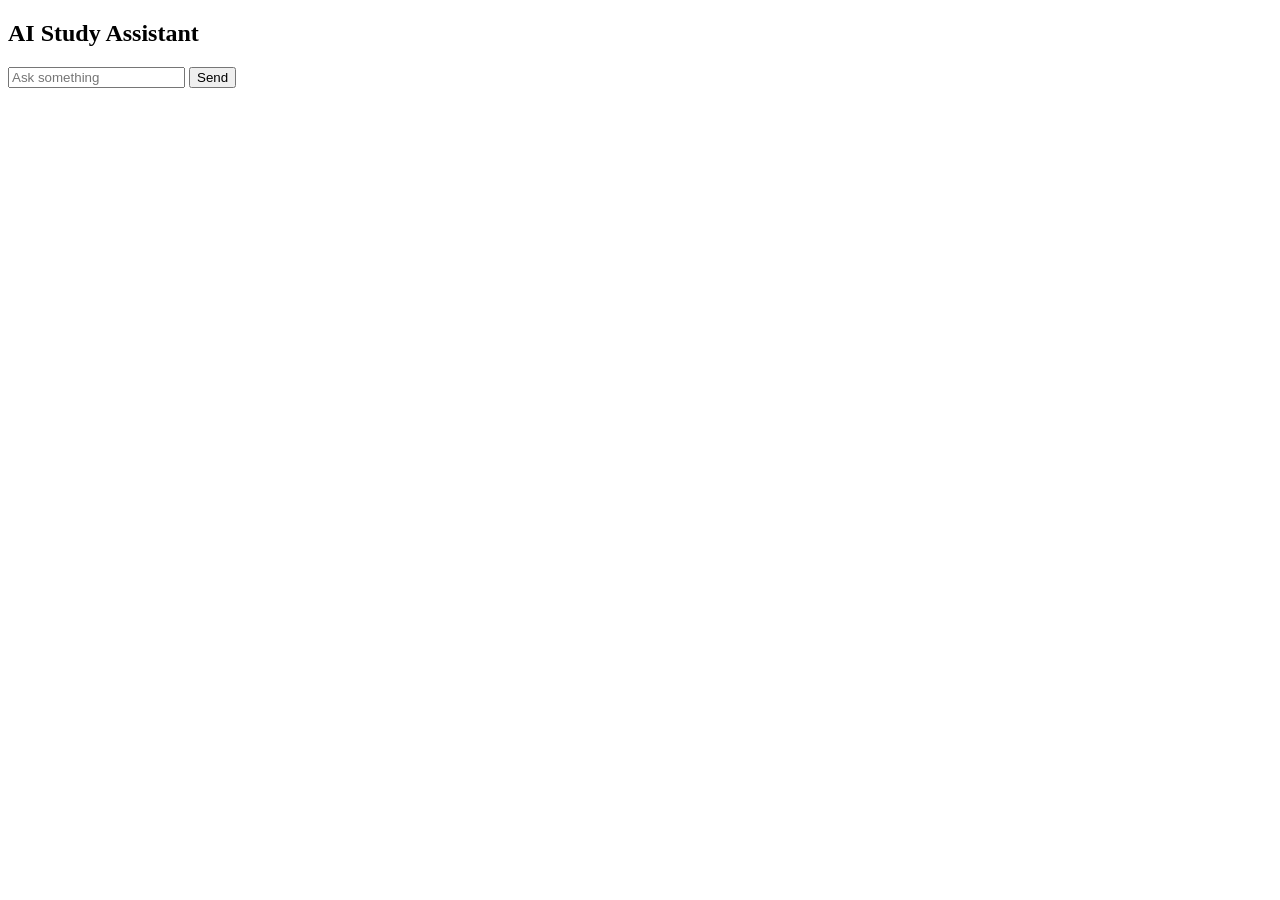
==== templates/index.html @ 3c156a3a "Create index.html" ====
<!DOCTYPE html>
<html>
<head>
    <title>AI Study Assistant</title>
    <link rel="stylesheet" href="/static/style.css">
</head>
<body>

<div class="main">

    <div class="top">
        <h2>AI Study Assistant</h2>
    </div>

    <div id="chat"></div>

    <div class="bottom">

        <input type="text" id="msg" placeholder="Ask something">

        <button onclick="sendMsg()">Send</button>

    </div>

</div>

<script>

async function sendMsg(){

    let input = document.getElementById("msg");

    let message = input.value;

    if(message == ""){
        return;
    }

    let chat = document.getElementById("chat");

    chat.innerHTML += `
        <div class="user">
            ${message}
        </div>
    `;

    input.value = "";

    let response = await fetch("/chat", {

        method:"POST",

        headers:{
            "Content-Type":"application/json"
        },

        body:JSON.stringify({
            message:message
        })

    });

    let data = await response.json();

    chat.innerHTML += `
        <div class="bot">
            ${data.reply}
        </div>
    `;

    chat.scrollTop = chat.scrollHeight;
}

</script>

</body>
</html>
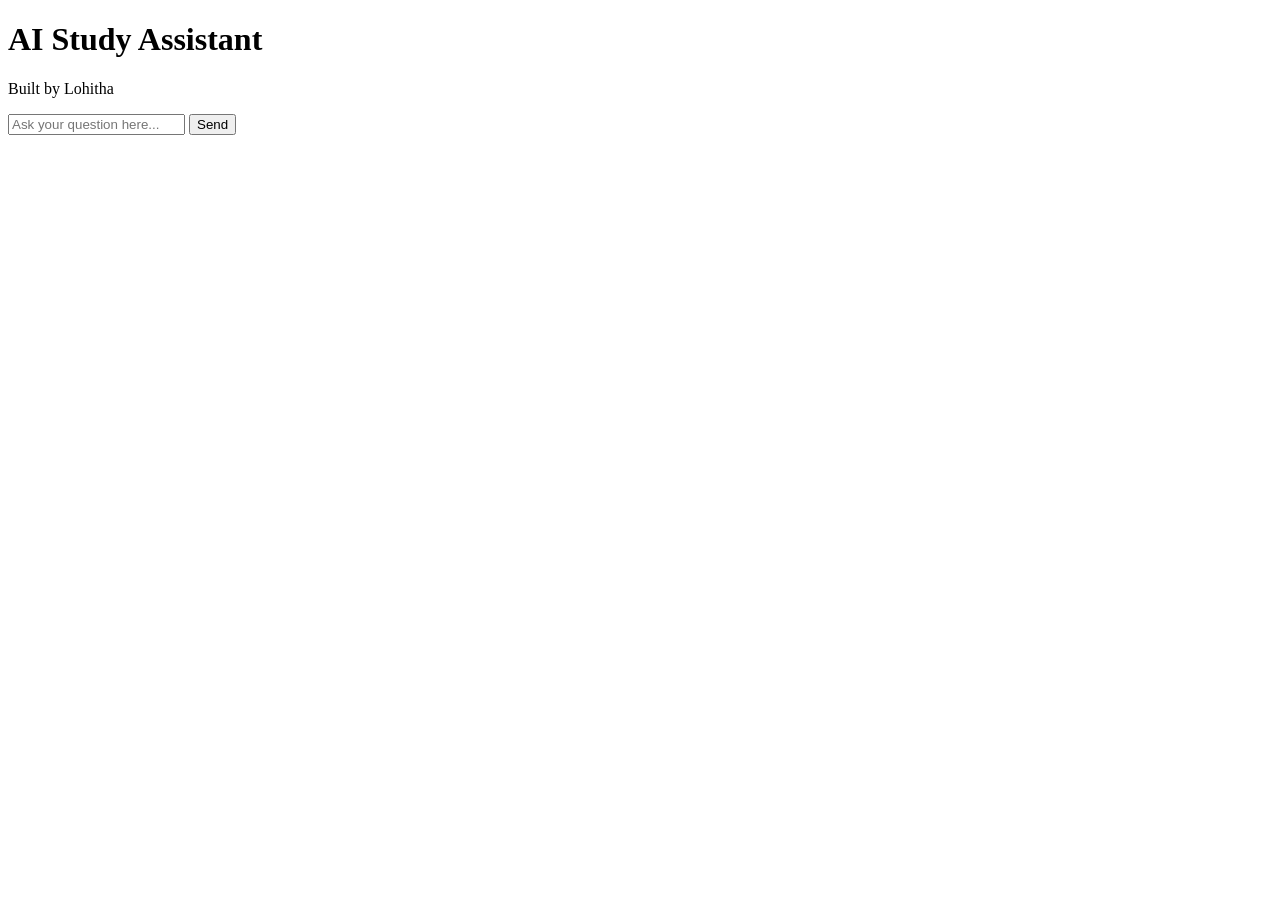
==== commit ac962415: "Update and rename index.html to templates/index.html" ====
--- a/templates/index.html
+++ b/templates/index.html
@@ -1,77 +1,70 @@
 <!DOCTYPE html>
-<html>
+<html lang="en">
 <head>
-    <title>AI Study Assistant</title>
+    <meta charset="UTF-8">
+    <meta name="viewport" content="width=device-width, initial-scale=1.0">
+    <title>AI Study Assistant - Lohitha</title>
     <link rel="stylesheet" href="/static/style.css">
 </head>
 <body>
-
-<div class="main">
-
-    <div class="top">
-        <h2>AI Study Assistant</h2>
+    <div class="wrapper">
+        <header>
+            <h1>AI Study Assistant</h1>
+            <p>Built by Lohitha</p>
+        </header>
+        
+        <div id="chat-window"></div>
+        
+        <div class="input-container">
+            <input type="text" id="user-msg" placeholder="Ask your question here...">
+            <button id="send-btn">Send</button>
+        </div>
     </div>
 
-    <div id="chat"></div>
+    <script>
+        const chatWindow = document.getElementById('chat-window');
+        const userMsg = document.getElementById('user-msg');
+        const sendBtn = document.getElementById('send-btn');
 
-    <div class="bottom">
+        // function to append chat bubbles to UI
+        const addMsg = (role, text) => {
+            const div = document.createElement('div');
+            div.className = `message ${role}`;
+            div.textContent = text;
+            chatWindow.appendChild(div);
+            chatWindow.scrollTop = chatWindow.scrollHeight;
+        };
 
-        <input type="text" id="msg" placeholder="Ask something">
+        sendBtn.addEventListener('click', async () => {
+            const text = userMsg.value.trim();
+            if (!text) return;
 
-        <button onclick="sendMsg()">Send</button>
+            addMsg('user', text);
+            userMsg.value = '';
 
-    </div>
+            try {
+                const res = await fetch('/ask', {
+                    method: 'POST',
+                    headers: { 'Content-Type': 'application/json' },
+                    body: JSON.stringify({ message: text })
+                });
+                
+                const data = await res.json();
+                if (data.reply) {
+                    addMsg('bot', data.reply);
+                } else {
+                    addMsg('bot', 'Oops, failed to fetch response.');
+                }
+            } catch (err) {
+                console.error(err);
+                addMsg('bot', 'Server error!');
+            }
+        });
 
-</div>
-
-<script>
-
-async function sendMsg(){
-
-    let input = document.getElementById("msg");
-
-    let message = input.value;
-
-    if(message == ""){
-        return;
-    }
-
-    let chat = document.getElementById("chat");
-
-    chat.innerHTML += `
-        <div class="user">
-            ${message}
-        </div>
-    `;
-
-    input.value = "";
-
-    let response = await fetch("/chat", {
-
-        method:"POST",
-
-        headers:{
-            "Content-Type":"application/json"
-        },
-
-        body:JSON.stringify({
-            message:message
-        })
-
-    });
-
-    let data = await response.json();
-
-    chat.innerHTML += `
-        <div class="bot">
-            ${data.reply}
-        </div>
-    `;
-
-    chat.scrollTop = chat.scrollHeight;
-}
-
-</script>
-
+        // send message when enter key is pressed
+        userMsg.addEventListener('keypress', (e) => {
+            if (e.key === 'Enter') sendBtn.click();
+        });
+    </script>
 </body>
 </html>
